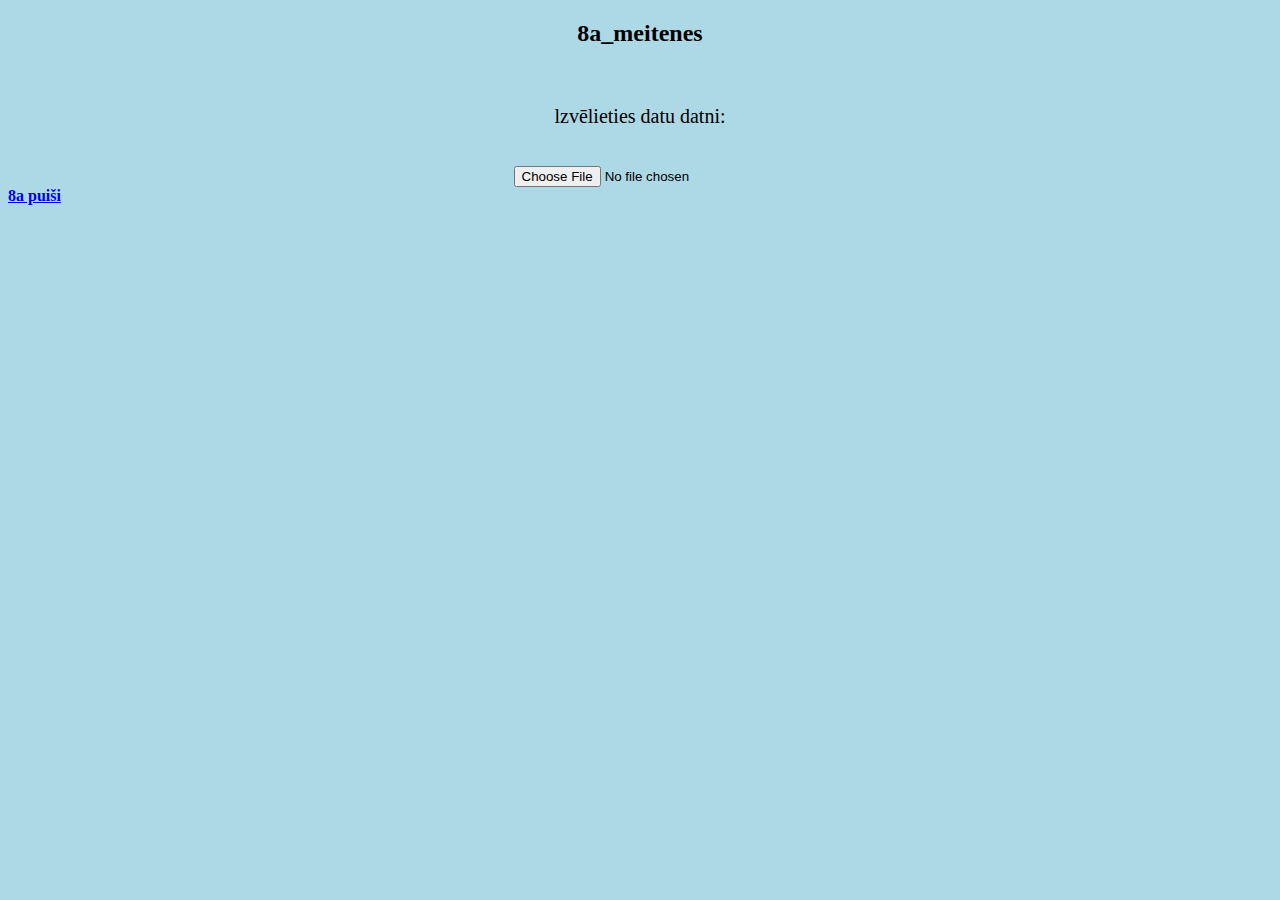
==== index.html @ 23d8ea4e "Update index.html" ====
<!DOCTYPE html>
<html>
<head>
<title>datnes_nolasisana</title>
<meta charset="utf8"/>
<link href="stils.css" rel="stylesheet" type="text/css"
</head>
<body>
<center><h2>8a_meitenes</h2></center>
<center><br><p>lzvēlieties datu datni:</p></br></center>


<center><input type="file" id="datne" onchange="atveertDatni()" /></center>




<script src="script.js"></script>
  <a href="index1.html"><b> 8a puiši </b></a>
</body>
</html>
---- stils.css ----
body {
  background-color: lightblue;
}

h1 {
  text-align: center;
}

p {
  font-family: verdana;
  font-size: 20px;
}
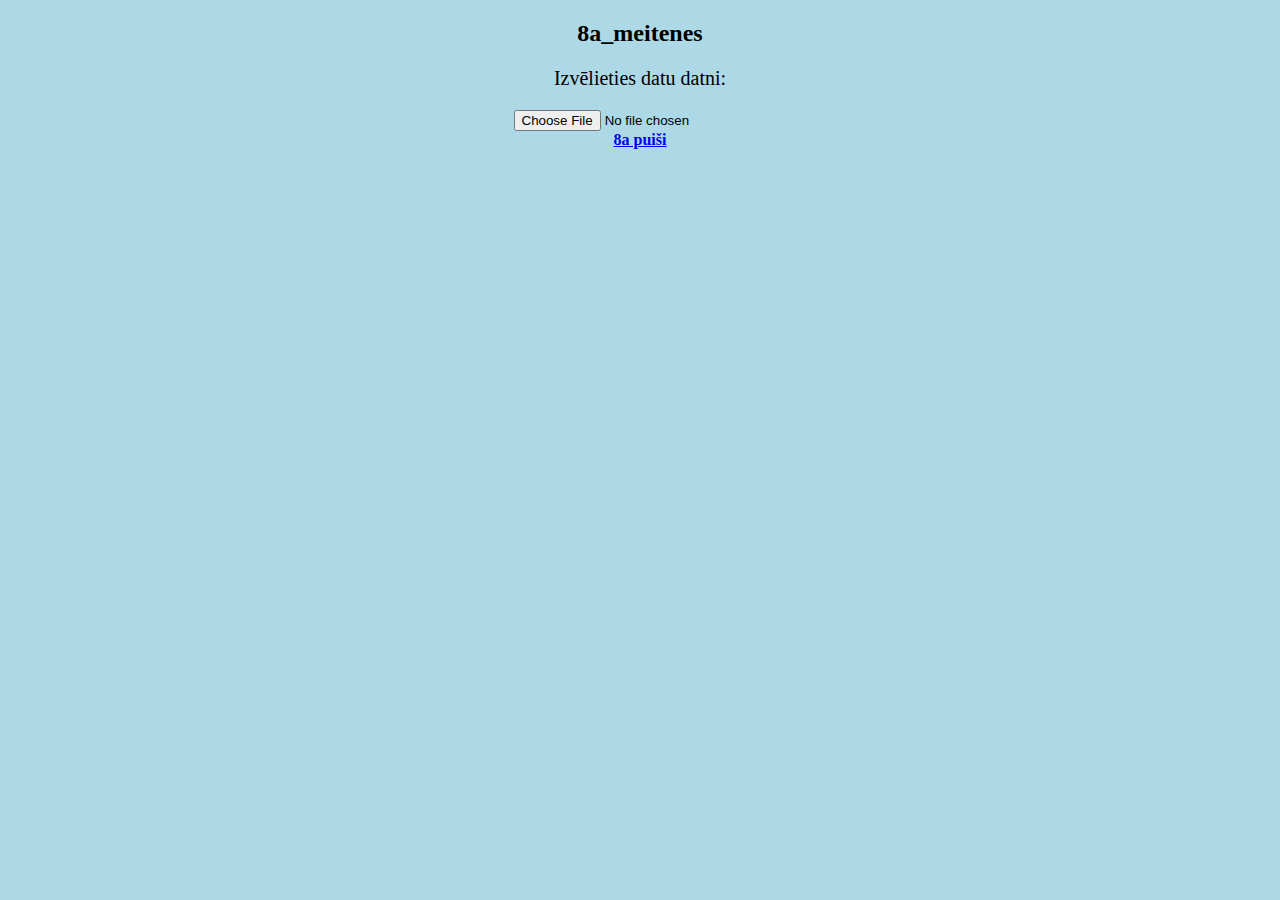
==== commit 528c001d: "Update index.html" ====
--- a/index.html
+++ b/index.html
@@ -1,21 +1,15 @@
 <!DOCTYPE html>
 <html>
 <head>
-<title>datnes_nolasisana</title>
-<meta charset="utf8"/>
-<link href="stils.css" rel="stylesheet" type="text/css"
+    <title>datnes_nolasisana</title>
+    <meta charset="utf-8"/>
+    <link href="stils.css" rel="stylesheet" type="text/css"/>
 </head>
 <body>
-<center><h2>8a_meitenes</h2></center>
-<center><br><p>lzvēlieties datu datni:</p></br></center>
-
-
-<center><input type="file" id="datne" onchange="atveertDatni()" /></center>
-
-
-
-
-<script src="script.js"></script>
-  <a href="index1.html"><b> 8a puiši </b></a>
+    <center><h2>8a_meitenes</h2></center>
+    <center><p>Izvēlieties datu datni:</p></center>
+    <center><input type="file" id="datne" onchange="atveertDatni()" /></center>
+    <script src="script.js"></script>
+    <center><a href="index1.html"><b>8a puiši</b></a></center>
 </body>
 </html>
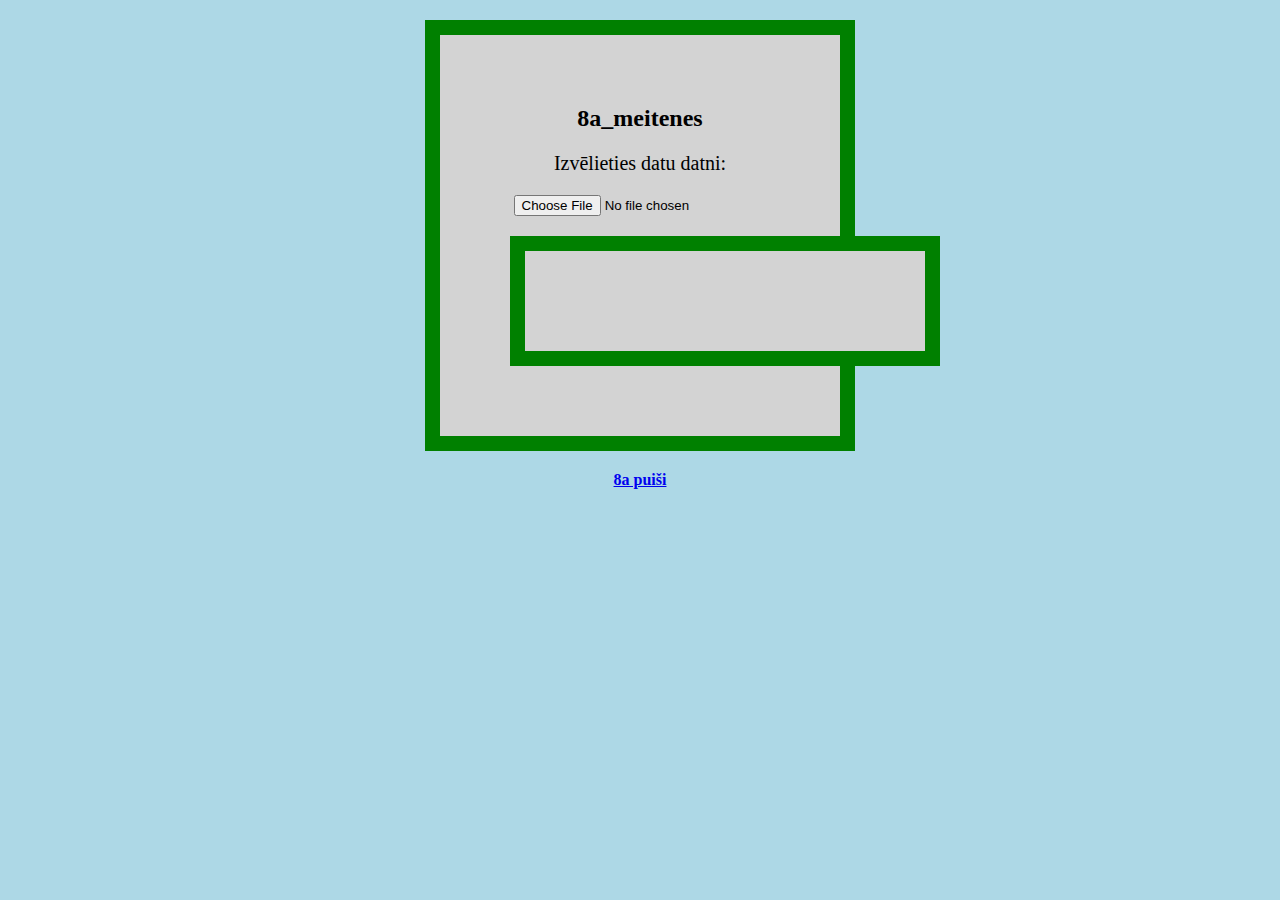
==== commit 1a20263b: "Update index.html" ====
--- a/index.html
+++ b/index.html
@@ -6,10 +6,57 @@
     <link href="stils.css" rel="stylesheet" type="text/css"/>
 </head>
 <body>
-    <center><h2>8a_meitenes</h2></center>
-    <center><p>Izvēlieties datu datni:</p></center>
-    <center><input type="file" id="datne" onchange="atveertDatni()" /></center>
-    <script src="script.js"></script>
-    <center><a href="index1.html"><b>8a puiši</b></a></center>
+    <style>
+        div {
+            background-color: lightgrey;
+            width: 300px;
+            border: 15px solid green;
+            padding: 50px;
+            margin: 20px;
+        }
+    </style>
+    <center>
+        <div>
+            <h2>8a_meitenes</h2>
+            <p>Izvēlieties datu datni:</p>
+            <input type="file" id="datne" onchange="atveertDatni()" />
+            <div id="izvade"></div>
+        </div>
+        <a href="index1.html"><b>8a puiši</b></a>
+    </center>
+
+    <script>
+        function nolasiitSaturu(evt) {
+            var dati = [];
+            var summa = 0;
+            var datnesSaturs;
+            datnesSaturs = evt.target.result;
+            dati = datnesSaturs.split(",");
+            for (var i = 0; i < dati.length; i++) {
+                summa = summa + Number(dati[i]);
+            }
+            izvade.innerHTML = dati.join(", ");
+        }
+
+        function atveertDatni() {
+            var d = datne.files[0];
+            if (d) {
+                atveertLasiisanai(d);
+            }
+        }
+
+        function atveertLasiisanai(d) {
+            var r = new FileReader();
+            r.readAsText(d);
+            r.onload = nolasiitSaturu;
+            r.onerror = kluudasApstraade;
+        }
+
+        function kluudasApstraade(evt) {
+            if (evt.target.error.name == "NotReadableError") {
+                alert("Datnes nolasīšanas laikā konstatēta kļūda");
+            }
+        }
+    </script>
 </body>
 </html>
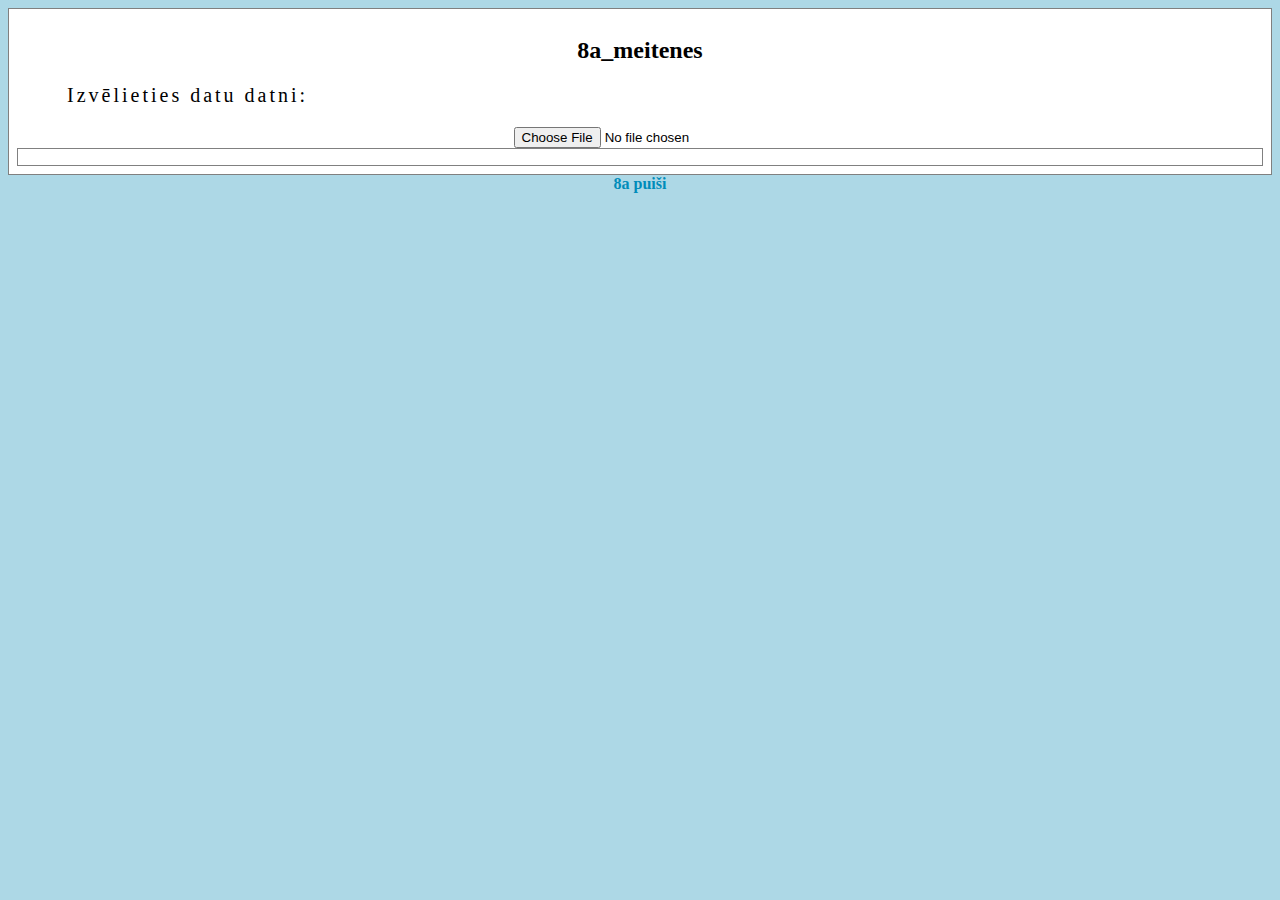
==== commit 1e4a0be6: "Update index.html" ====
--- a/index.html
+++ b/index.html
@@ -6,13 +6,28 @@
     <link href="stils.css" rel="stylesheet" type="text/css"/>
 </head>
 <body>
-    <style>
+   <style>
         div {
-            background-color: lightgrey;
-            width: 300px;
-            border: 15px solid green;
-            padding: 50px;
-            margin: 20px;
+            border: 1px solid gray;
+            padding: 8px;
+            background-color: white;
+        }
+
+        h1 {
+            text-align: center;
+            text-transform: uppercase;
+            color: #4CAF50;
+        }
+
+        p {
+            text-indent: 50px;
+            text-align: justify;
+            letter-spacing: 3px;
+        }
+
+        a {
+            text-decoration: none;
+            color: #008CBA;
         }
     </style>
     <center>
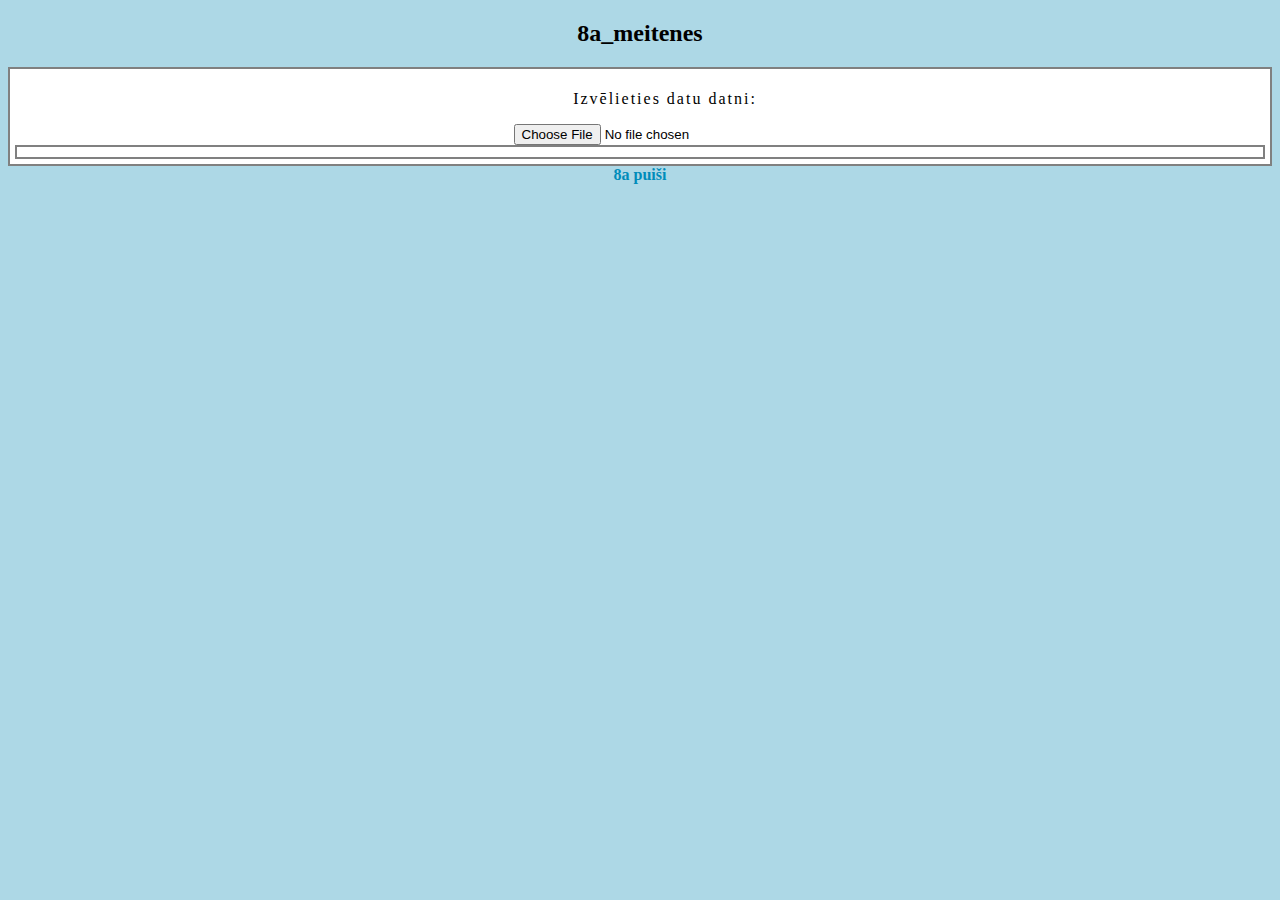
==== commit 4f051140: "Update index.html" ====
--- a/index.html
+++ b/index.html
@@ -6,33 +6,10 @@
     <link href="stils.css" rel="stylesheet" type="text/css"/>
 </head>
 <body>
-   <style>
-        div {
-            border: 1px solid gray;
-            padding: 8px;
-            background-color: white;
-        }
 
-        h1 {
-            text-align: center;
-            text-transform: uppercase;
-            color: #4CAF50;
-        }
-
-        p {
-            text-indent: 50px;
-            text-align: justify;
-            letter-spacing: 3px;
-        }
-
-        a {
-            text-decoration: none;
-            color: #008CBA;
-        }
-    </style>
     <center>
+        <h2>8a_meitenes</h2>
         <div>
-            <h2>8a_meitenes</h2>
             <p>Izvēlieties datu datni:</p>
             <input type="file" id="datne" onchange="atveertDatni()" />
             <div id="izvade"></div>
--- a/stils.css
+++ b/stils.css
@@ -1,12 +1,25 @@
 body {
   background-color: lightblue;
 }
+        div {
+            border: 2px solid gray;
+            padding: 5px;
+            background-color: white;
+        }
 
-h1 {
-  text-align: center;
-}
+        h1 {
+            text-align: center;
+            text-transform: uppercase;
+            color: #4CAF50;
+        }
 
-p {
-  font-family: verdana;
-  font-size: 20px;
-}
+        p {
+            text-indent: 50px;
+            text-align: center; /* Centrē tekstu */
+            letter-spacing: 2px;
+        }
+
+        a {
+            text-decoration: none;
+            color: #008CBA;
+        }
